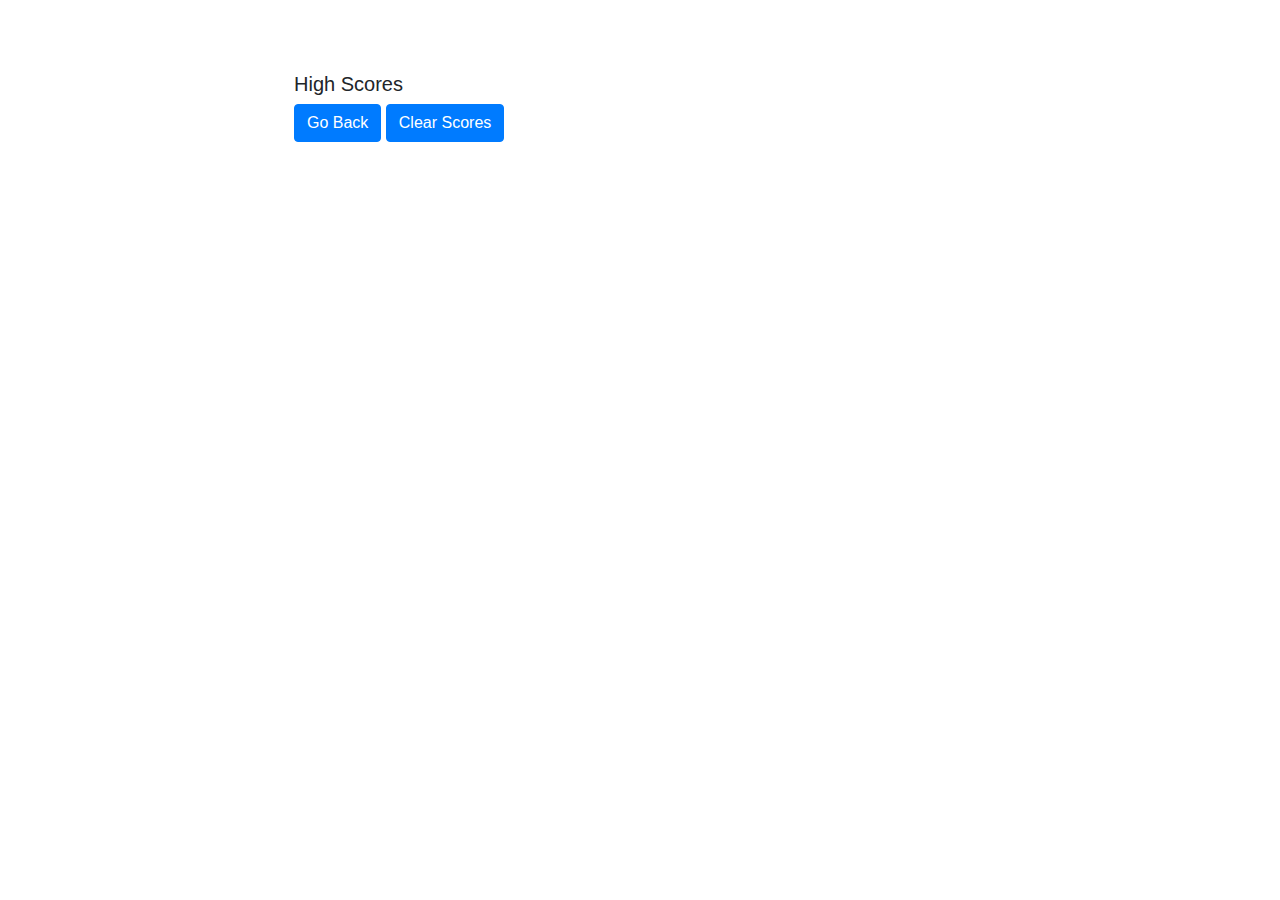
==== High Scores.HTML @ 2467e5e8 "Update High Scores.HTML" ====
<!DOCTYPE html>
<html lang="en">

<head>
    <meta charset="UTF-8">
    <meta name="viewport" content="width=device-width, initial-scale=1.0">
    <meta http-equiv="X-UA-Compatible" content="ie=edge">
    <title>Code-Quiz</title>
    <link rel="stylesheet" href="https://stackpath.bootstrapcdn.com/bootstrap/4.4.1/css/bootstrap.min.css"
        integrity="sha384-Vkoo8x4CGsO3+Hhxv8T/Q5PaXtkKtu6ug5TOeNV6gBiFeWPGFN9MuhOf23Q9Ifjh" crossorigin="anonymous">
    <link rel="stylesheet" href="Assets/Style.css">
    <style>
        @import url('https://fonts.googleapis.com/css2?family=Montserrat+Alternates&display=swap');
        </style>
</head>

<body>
    <div class="container d-flex justify-content-center mt-5">
        <div class="game-box col-lg-8 p-4">

            <div class="row">
                <div class="col-4"></div>
                <div id="highScoresDiv" class="col-12">
                    <h5 id="scoresArea">High Scores</h5>
                    <div id="highScoresList"></div>

                    <button class="btn btn-primary" id="backButton">Go Back</button>
                    <button class="btn btn-primary" id="clearScores">Clear Scores</button>
                </div>
                <div class="col-4"></div>
            </div>
            
        </div>
    </div>
</body>

<script src="High Scores.js"></script>

</html>
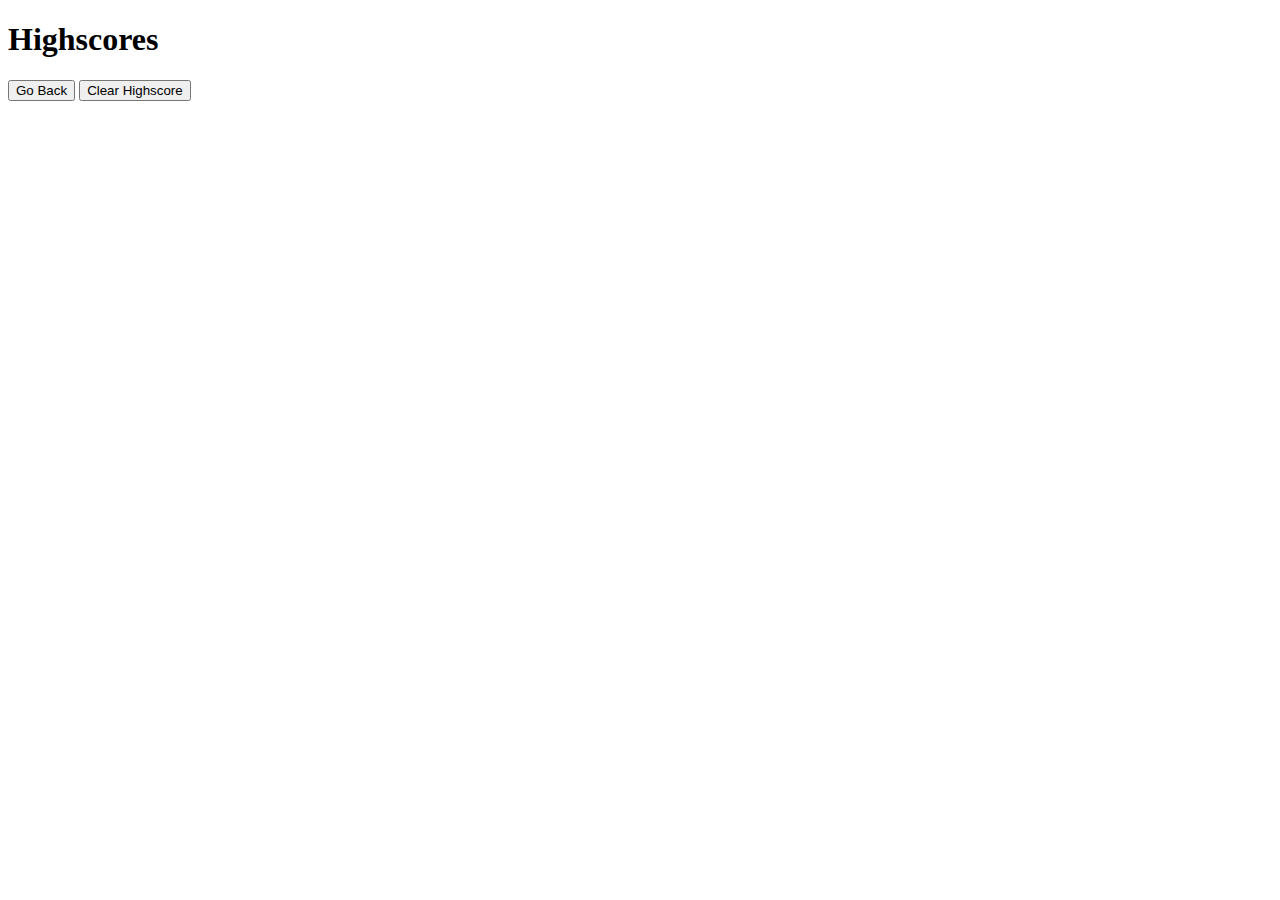
==== commit b73e793b: "Update High Scores.HTML" ====
--- a/High Scores.HTML
+++ b/High Scores.HTML
@@ -1,3 +1,4 @@
+
 <!DOCTYPE html>
 <html lang="en">
 
@@ -5,35 +6,28 @@
     <meta charset="UTF-8">
     <meta name="viewport" content="width=device-width, initial-scale=1.0">
     <meta http-equiv="X-UA-Compatible" content="ie=edge">
-    <title>Code-Quiz</title>
-    <link rel="stylesheet" href="https://stackpath.bootstrapcdn.com/bootstrap/4.4.1/css/bootstrap.min.css"
-        integrity="sha384-Vkoo8x4CGsO3+Hhxv8T/Q5PaXtkKtu6ug5TOeNV6gBiFeWPGFN9MuhOf23Q9Ifjh" crossorigin="anonymous">
-    <link rel="stylesheet" href="Assets/Style.css">
-    <style>
-        @import url('https://fonts.googleapis.com/css2?family=Montserrat+Alternates&display=swap');
-        </style>
+    <!-- This is the style links -->
+    <link rel="stylesheet" type="text/css" href="assets/Style.css">
+    <!-- This is the title-->
+    <title>Document</title>
+
 </head>
 
 <body>
-    <div class="container d-flex justify-content-center mt-5">
-        <div class="game-box col-lg-8 p-4">
-
-            <div class="row">
-                <div class="col-4"></div>
-                <div id="highScoresDiv" class="col-12">
-                    <h5 id="scoresArea">High Scores</h5>
-                    <div id="highScoresList"></div>
-
-                    <button class="btn btn-primary" id="backButton">Go Back</button>
-                    <button class="btn btn-primary" id="clearScores">Clear Scores</button>
-                </div>
-                <div class="col-4"></div>
-            </div>
-            
+    <!-- This is a wrapper -->
+    <div id="wrapper">
+        <!-- Div for timer -->
+        <div id="currentTime"></div>
+        <!-- Div for quiz content -->
+        <div id="questionsDiv">
+            <h1>Highscores</h1>
+            <ul id="highScore"></ul>
+            <!-- Buttons -->
+            <button id="goBack">Go Back</button>
+            <button id="clear" value="reset">Clear Highscore</button>
         </div>
     </div>
+    <script src="High Scores.js"></script>
 </body>
 
-<script src="High Scores.js"></script>
-
 </html>
